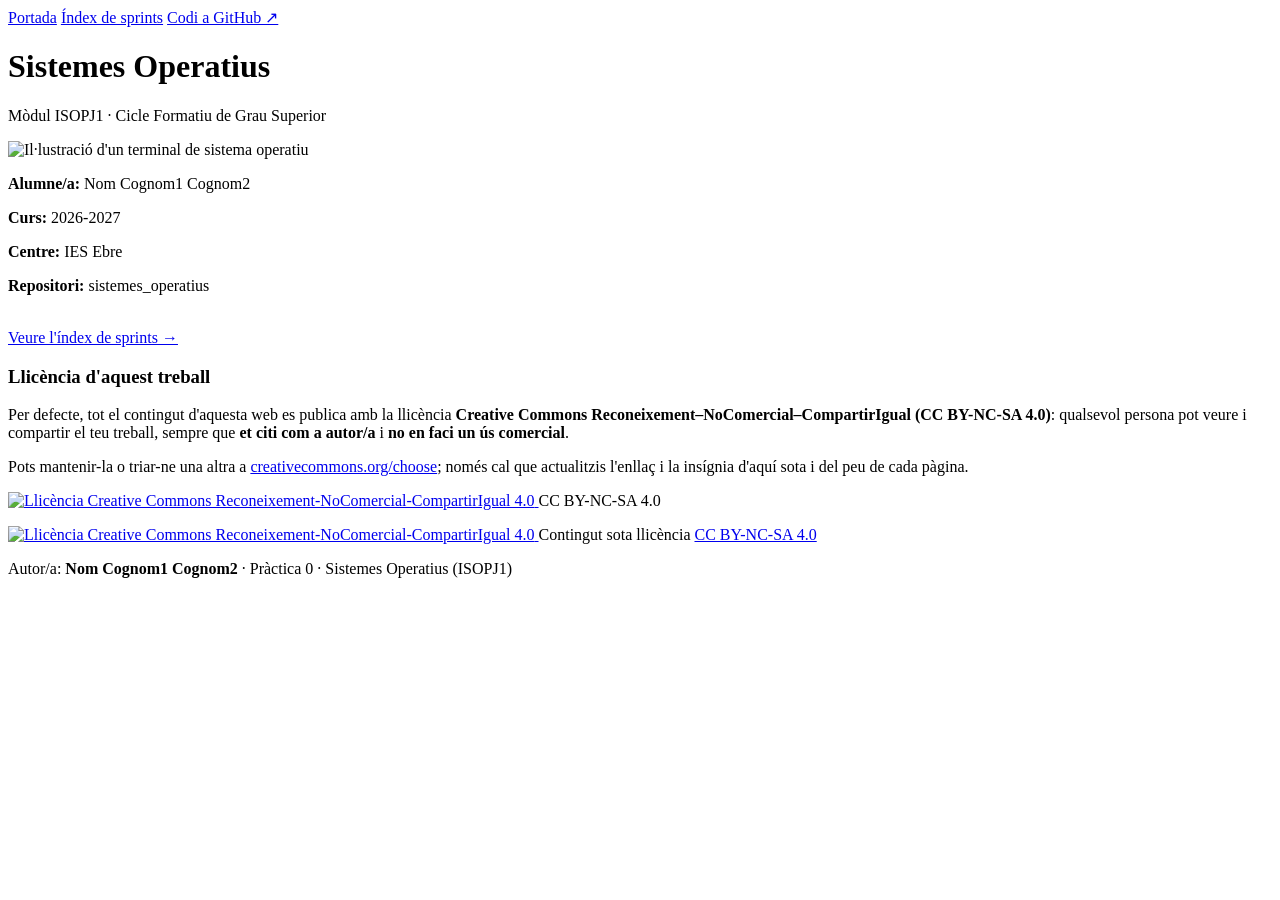
==== index.html @ 0701e9ca "Add files via upload practica 0 git" ====
<!DOCTYPE html>
<html lang="ca">
<head>
<meta charset="UTF-8">
<meta name="viewport" content="width=device-width, initial-scale=1.0">
<title>Sistemes Operatius - Portada</title>
<link rel="stylesheet" href="css/estils.css">
</head>
<body>

<header class="hero">
  <nav class="hero-nav">
    <a href="index.html">Portada</a>
    <a href="sprints.html">Índex de sprints</a>
    <!-- Canvia aquest enllaç pel teu repositori quan el tinguis penjat -->
    <a href="https://github.com/" target="_blank" rel="noopener">Codi a GitHub ↗</a>
  </nav>
  <div class="hero-titol">
    <h1>Sistemes Operatius</h1>
    <p class="subtitol">Mòdul ISOPJ1 · Cicle Formatiu de Grau Superior</p>
  </div>
</header>

<main class="contenidor">
  <section class="panell portada-hero">
    <img src="img/portada.svg" alt="Il·lustració d'un terminal de sistema operatiu" class="imatge-portada">

    <div class="fitxa-alumne">
      <p><strong>Alumne/a:</strong> Nom Cognom1 Cognom2</p>
      <p><strong>Curs:</strong> 2026-2027</p>
      <p><strong>Centre:</strong> IES Ebre</p>
      <p><strong>Repositori:</strong> sistemes_operatius</p>
    </div>

    <br>
    <a class="boto" href="sprints.html">Veure l'índex de sprints →</a>

    <div class="bloc-llicencia">
      <h3>Llicència d'aquest treball</h3>
      <p>Per defecte, tot el contingut d'aquesta web es publica amb la llicència
         <strong>Creative Commons Reconeixement–NoComercial–CompartirIgual (CC BY-NC-SA 4.0)</strong>:
         qualsevol persona pot veure i compartir el teu treball, sempre que
         <strong>et citi com a autor/a</strong> i <strong>no en faci un ús comercial</strong>.</p>
      <p>Pots mantenir-la o triar-ne una altra a
         <a href="https://creativecommons.org/choose/?lang=ca" target="_blank" rel="noopener">creativecommons.org/choose</a>;
         només cal que actualitzis l'enllaç i la insígnia d'aquí sota i del peu de cada pàgina.</p>
      <div class="badge-cc">
        <a href="https://creativecommons.org/licenses/by-nc-sa/4.0/deed.ca" target="_blank" rel="license noopener">
          <img src="https://licensebuttons.net/l/by-nc-sa/4.0/88x31.png" alt="Llicència Creative Commons Reconeixement-NoComercial-CompartirIgual 4.0" width="88" height="31">
        </a>
        <span>CC BY-NC-SA 4.0</span>
      </div>
    </div>
  </section>
</main>

<footer class="peu">
  <p class="peu-llicencia">
    <a href="https://creativecommons.org/licenses/by-nc-sa/4.0/deed.ca" target="_blank" rel="license noopener">
      <img src="https://licensebuttons.net/l/by-nc-sa/4.0/88x31.png" alt="Llicència Creative Commons Reconeixement-NoComercial-CompartirIgual 4.0" width="88" height="31">
    </a>
    <span>Contingut sota llicència <a href="https://creativecommons.org/licenses/by-nc-sa/4.0/deed.ca" target="_blank" rel="license noopener">CC BY-NC-SA 4.0</a></span>
  </p>
  <p class="autoria">Autor/a: <strong>Nom Cognom1 Cognom2</strong> · Pràctica 0 · Sistemes Operatius (ISOPJ1)</p>
</footer>

</body>
</html>
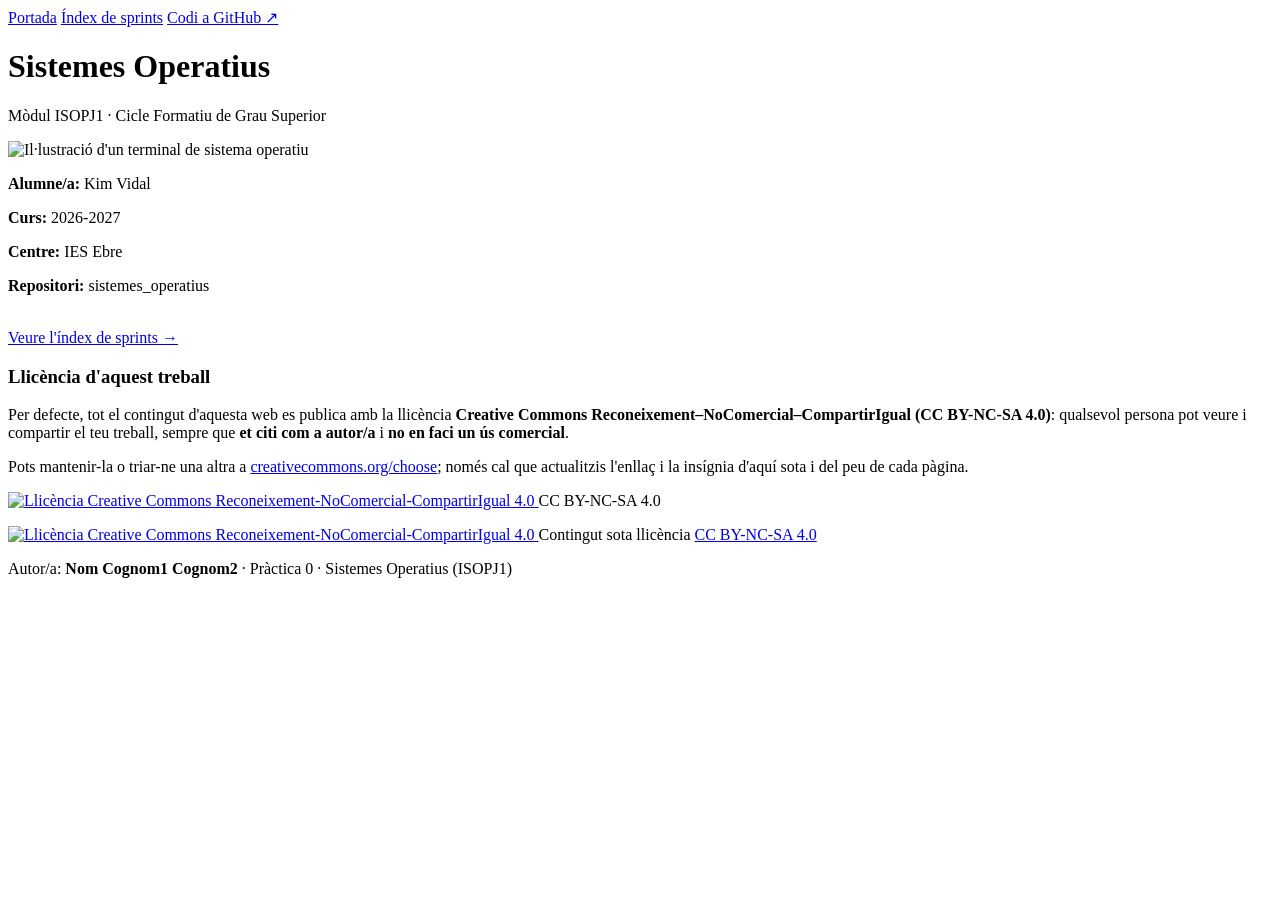
==== commit 934464b3: "Update index.html NOM KIM" ====
--- a/index.html
+++ b/index.html
@@ -26,7 +26,7 @@
     <img src="img/portada.svg" alt="Il·lustració d'un terminal de sistema operatiu" class="imatge-portada">
 
     <div class="fitxa-alumne">
-      <p><strong>Alumne/a:</strong> Nom Cognom1 Cognom2</p>
+      <p><strong>Alumne/a:</strong> Kim Vidal</p>
       <p><strong>Curs:</strong> 2026-2027</p>
       <p><strong>Centre:</strong> IES Ebre</p>
       <p><strong>Repositori:</strong> sistemes_operatius</p>
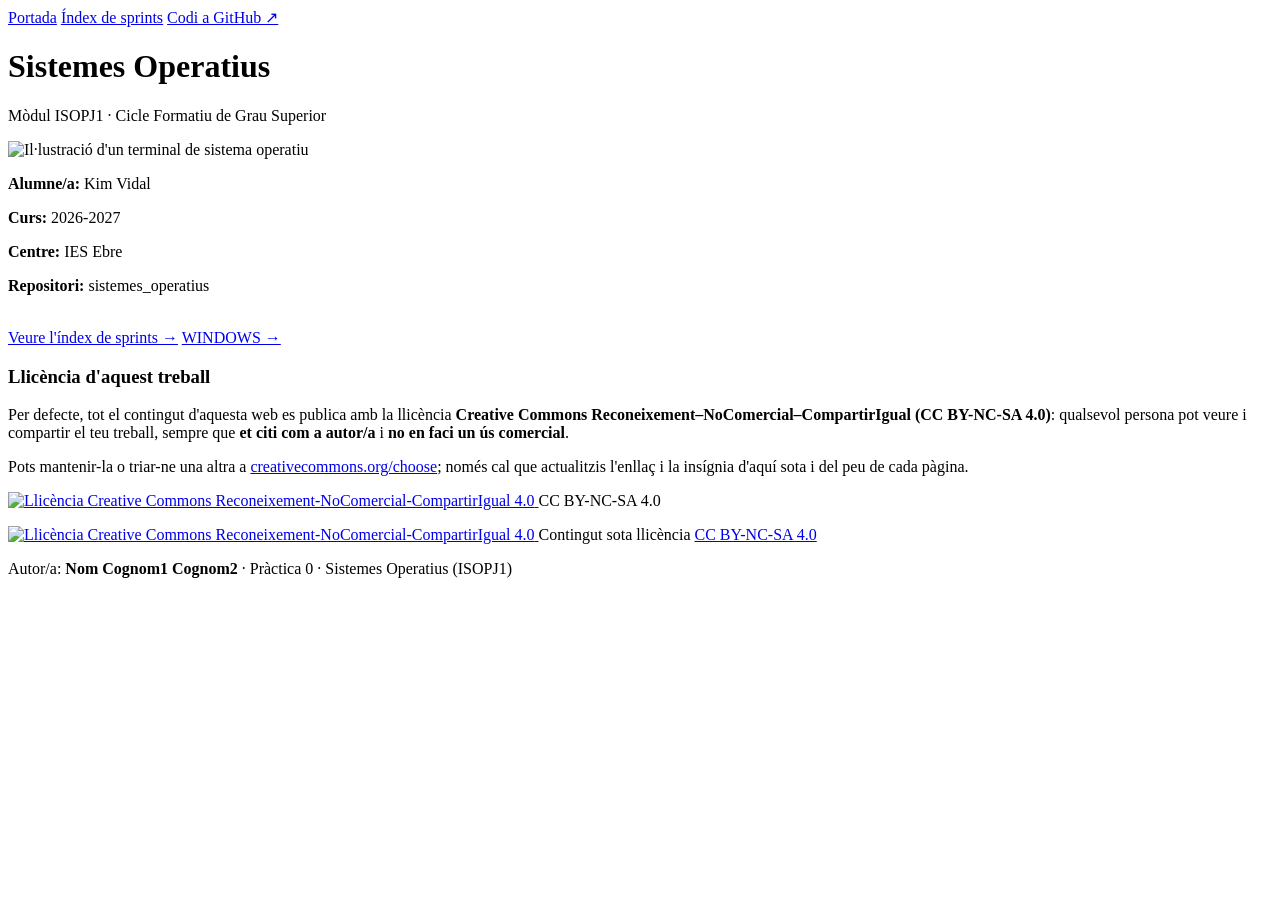
==== commit 7866db42: "Update index.html boto de windows" ====
--- a/index.html
+++ b/index.html
@@ -34,6 +34,8 @@
 
     <br>
     <a class="boto" href="sprints.html">Veure l'índex de sprints →</a>
+    <a class="boto" href="sprints.html">WINDOWS →</a>
+
 
     <div class="bloc-llicencia">
       <h3>Llicència d'aquest treball</h3>
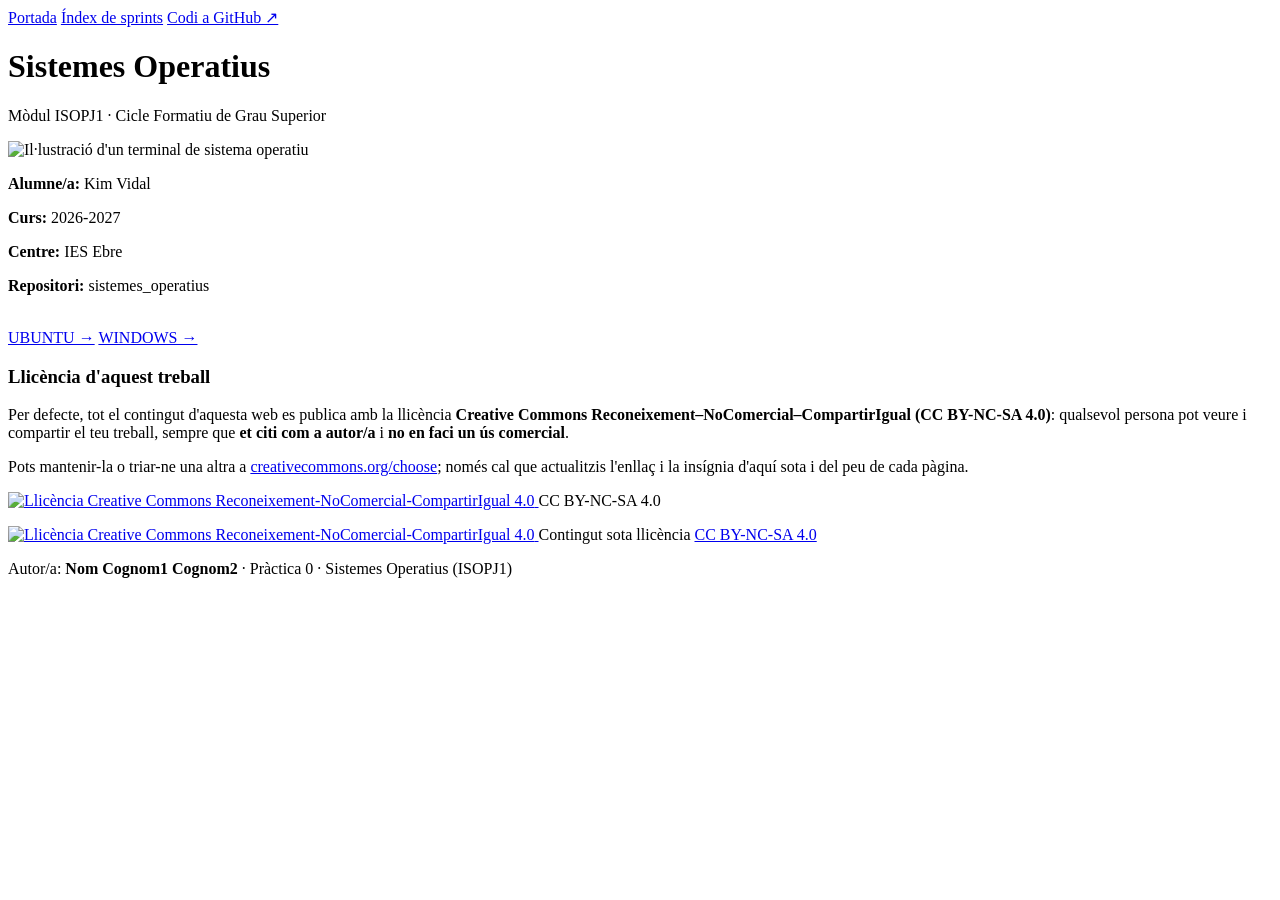
==== commit b5612be1: "Update index.html" ====
--- a/index.html
+++ b/index.html
@@ -33,7 +33,7 @@
     </div>
 
     <br>
-    <a class="boto" href="sprints.html">Veure l'índex de sprints →</a>
+    <a class="boto" href="sprints.html">UBUNTU →</a>
     <a class="boto" href="sprints.html">WINDOWS →</a>
 
 
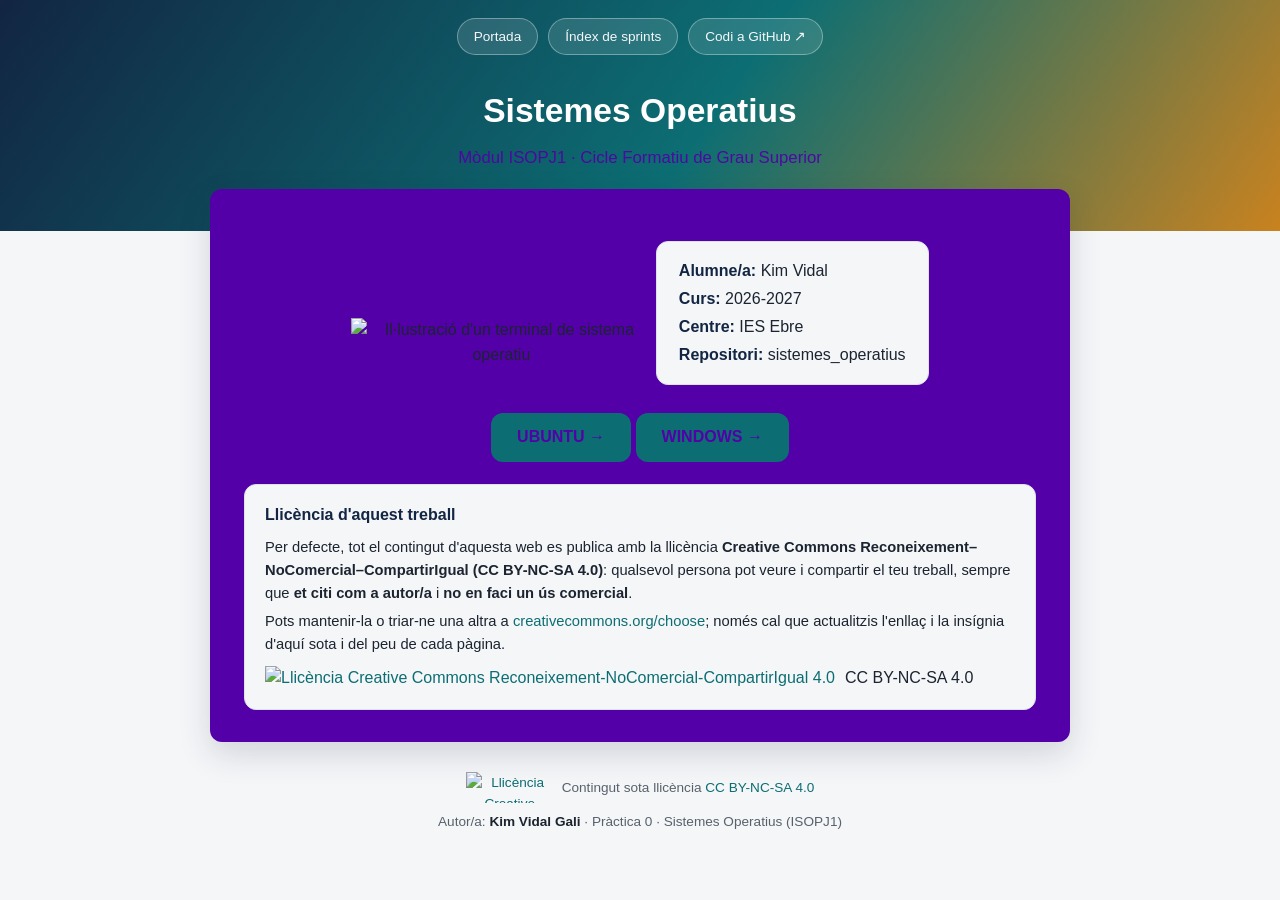
==== commit cea2333d: "Update index.html nom autor autora" ====
--- a/index.html
+++ b/index.html
@@ -33,7 +33,7 @@
     </div>
 
     <br>
-    <a class="boto" href="sprints.html">UBUNTU →</a>
+    <a class="boto" href="sprint4/index.html">UBUNTU →</a>
     <a class="boto" href="sprints.html">WINDOWS →</a>
 
 
@@ -63,7 +63,7 @@
     </a>
     <span>Contingut sota llicència <a href="https://creativecommons.org/licenses/by-nc-sa/4.0/deed.ca" target="_blank" rel="license noopener">CC BY-NC-SA 4.0</a></span>
   </p>
-  <p class="autoria">Autor/a: <strong>Nom Cognom1 Cognom2</strong> · Pràctica 0 · Sistemes Operatius (ISOPJ1)</p>
+  <p class="autoria">Autor/a: <strong>Kim Vidal Gali</strong> · Pràctica 0 · Sistemes Operatius (ISOPJ1)</p>
 </footer>
 
 </body>
--- a/css/estils.css
+++ b/css/estils.css
@@ -0,0 +1,245 @@
+/* Full de estils comu per a tot el lloc.
+   Enllaça-la sempre igual:
+   <link rel="stylesheet" href="../css/estils.css">  (des d'una carpeta de sprint)
+   <link rel="stylesheet" href="css/estils.css">      (des de l'arrel) */
+
+:root {
+  --mari: #122542;
+  --teal: #0c6e73;
+  --ambre: #c9821f;
+  --tinta: #1b2430;
+  --tinta-suau: #57626c;
+  --fons: #f5f6f8;
+  --blanc: #5400A8;
+  --vora: #dde2e7;
+  --radi: 12px;
+}
+
+* { box-sizing: border-box; }
+
+body {
+  margin: 0;
+  font-family: "Segoe UI", Roboto, Arial, sans-serif;
+  color: var(--tinta);
+  background: var(--fons);
+  line-height: 1.55;
+}
+
+a { color: var(--teal); text-decoration: none; }
+a:hover { text-decoration: underline; }
+
+.contenidor {
+  max-width: 900px;
+  margin: 0 auto;
+  padding: 0 20px;
+}
+
+/* ---------- Capçalera / hero (present a totes les pàgines) ---------- */
+.hero {
+  background: linear-gradient(125deg, var(--mari) 0%, var(--teal) 55%, var(--ambre) 100%);
+  padding-bottom: 60px;
+  color: var(--blanc);
+}
+
+.hero-nav {
+  display: flex;
+  justify-content: center;
+  gap: 10px;
+  flex-wrap: wrap;
+  padding: 18px 20px 0;
+}
+
+.hero-nav a {
+  color: rgba(255, 255, 255, 0.95);
+  background: rgba(255, 255, 255, 0.12);
+  border: 1px solid rgba(255, 255, 255, 0.35);
+  padding: 7px 16px;
+  border-radius: 999px;
+  font-size: 0.85rem;
+  text-decoration: none;
+}
+.hero-nav a:hover { background: rgba(255, 255, 255, 0.24); text-decoration: none; }
+
+.hero-titol {
+  text-align: center;
+  padding: 30px 20px 0;
+}
+
+.hero-titol .miguetes {
+  font-size: 0.85rem;
+  opacity: 0.85;
+  margin: 0 0 10px;
+}
+.hero-titol .miguetes a { color: #fff; text-decoration: underline; }
+
+.hero-titol h1 {
+  margin: 0 0 8px;
+  font-size: 2.1rem;
+  color: #fff;
+}
+
+.hero-titol p.subtitol {
+  margin: 0;
+  opacity: 0.92;
+  font-size: 1.05rem;
+}
+
+/* ---------- Panell blanc flotant que xafa el hero ---------- */
+main { padding-bottom: 50px; }
+
+.panell {
+  background: var(--blanc);
+  border-radius: var(--radi);
+  box-shadow: 0 12px 32px rgba(18, 37, 66, 0.16);
+  margin-top: -42px;
+  padding: 32px 34px;
+  position: relative;
+  z-index: 1;
+}
+
+/* ---------- Portada ---------- */
+.portada-hero { text-align: center; }
+.portada-hero img.imatge-portada {
+  max-width: 300px;
+  width: 100%;
+  height: auto;
+  margin-bottom: 22px;
+}
+
+.fitxa-alumne {
+  display: inline-block;
+  background: var(--fons);
+  border: 1px solid var(--vora);
+  border-radius: var(--radi);
+  padding: 14px 22px;
+  margin: 20px 0;
+  text-align: left;
+}
+.fitxa-alumne p { margin: 3px 0; }
+.fitxa-alumne strong { color: var(--mari); }
+
+.boto {
+  display: inline-block;
+  background: var(--teal);
+  color: var(--blanc) !important;
+  padding: 12px 26px;
+  border-radius: var(--radi);
+  font-weight: 600;
+  text-decoration: none !important;
+  margin-top: 8px;
+}
+.boto:hover { background: var(--mari); }
+
+/* ---------- Graella de targetes (sprints / apartats) ---------- */
+.rejilla-targetes {
+  display: grid;
+  grid-template-columns: repeat(auto-fit, minmax(220px, 1fr));
+  gap: 16px;
+  margin: 24px 0 6px;
+}
+
+.targeta {
+  display: block;
+  background: var(--fons);
+  border: 1px solid var(--vora);
+  border-radius: var(--radi);
+  padding: 18px 20px;
+  transition: box-shadow 0.15s, transform 0.15s;
+}
+.targeta:hover {
+  box-shadow: 0 4px 14px rgba(12, 110, 115, 0.18);
+  transform: translateY(-2px);
+  text-decoration: none;
+}
+.targeta .numero {
+  display: inline-block;
+  background: var(--teal);
+  color: var(--blanc);
+  font-size: 0.75rem;
+  font-weight: 700;
+  padding: 2px 9px;
+  border-radius: 999px;
+  margin-bottom: 8px;
+}
+.targeta h3 { margin: 0 0 4px; color: var(--tinta); font-size: 1.05rem; }
+.targeta p { margin: 0; color: var(--tinta-suau); font-size: 0.9rem; }
+
+h1, h2 { color: var(--mari); }
+
+.consell {
+  color: var(--tinta-suau);
+  font-size: 0.9rem;
+  margin-top: 18px;
+}
+.consell code { background: var(--fons); padding: 1px 5px; border-radius: 4px; }
+
+/* ---------- Taula d'apartats (índex intern d'un sprint, amb ancoratges) ---------- */
+.taula-apartats {
+  width: 100%;
+  border-collapse: collapse;
+  margin: 6px 0 8px;
+}
+.taula-apartats th, .taula-apartats td {
+  text-align: left;
+  padding: 10px 12px;
+  border-bottom: 1px solid var(--vora);
+}
+.taula-apartats th {
+  font-size: 0.72rem;
+  letter-spacing: 0.06em;
+  text-transform: uppercase;
+  color: var(--tinta-suau);
+}
+.taula-apartats td:first-child, .taula-apartats th:first-child { width: 46px; color: var(--tinta-suau); }
+.taula-apartats tr:hover td { background: var(--fons); }
+.taula-apartats a { font-weight: 600; }
+
+/* ---------- Contingut d'un apartat, dins de la mateixa pàgina ---------- */
+.apartat {
+  scroll-margin-top: 20px;
+  padding-top: 26px;
+  margin-top: 26px;
+  border-top: 1px solid var(--vora);
+}
+.apartat h2 { margin-top: 0; }
+.apartat img {
+  max-width: 100%;
+  border-radius: var(--radi);
+  border: 1px solid var(--vora);
+  margin: 14px 0;
+}
+.apartat ul { padding-left: 22px; }
+.apartat li { margin: 4px 0; }
+.tornar-index { font-size: 0.85rem; }
+
+/* ---------- Peu de pàgina: llicència i autoria (fix a totes les pàgines) ---------- */
+footer.peu {
+  text-align: center;
+  color: var(--tinta-suau);
+  font-size: 0.85rem;
+  padding: 30px 20px 46px;
+}
+.peu-llicencia {
+  display: flex;
+  align-items: center;
+  justify-content: center;
+  gap: 8px;
+  flex-wrap: wrap;
+  margin: 0 0 8px;
+}
+.peu-llicencia img { display: block; }
+footer.peu .autoria { margin: 0; }
+footer.peu .autoria strong { color: var(--tinta); }
+
+/* ---------- Bloc de llicència a la portada ---------- */
+.bloc-llicencia {
+  border: 1px solid var(--vora);
+  border-radius: var(--radi);
+  padding: 18px 20px;
+  margin-top: 22px;
+  text-align: left;
+  background: var(--fons);
+}
+.bloc-llicencia h3 { margin: 0 0 8px; font-size: 1rem; color: var(--mari); }
+.bloc-llicencia p { margin: 6px 0; font-size: 0.92rem; }
+.bloc-llicencia .badge-cc { display: flex; align-items: center; gap: 10px; margin-top: 10px; }
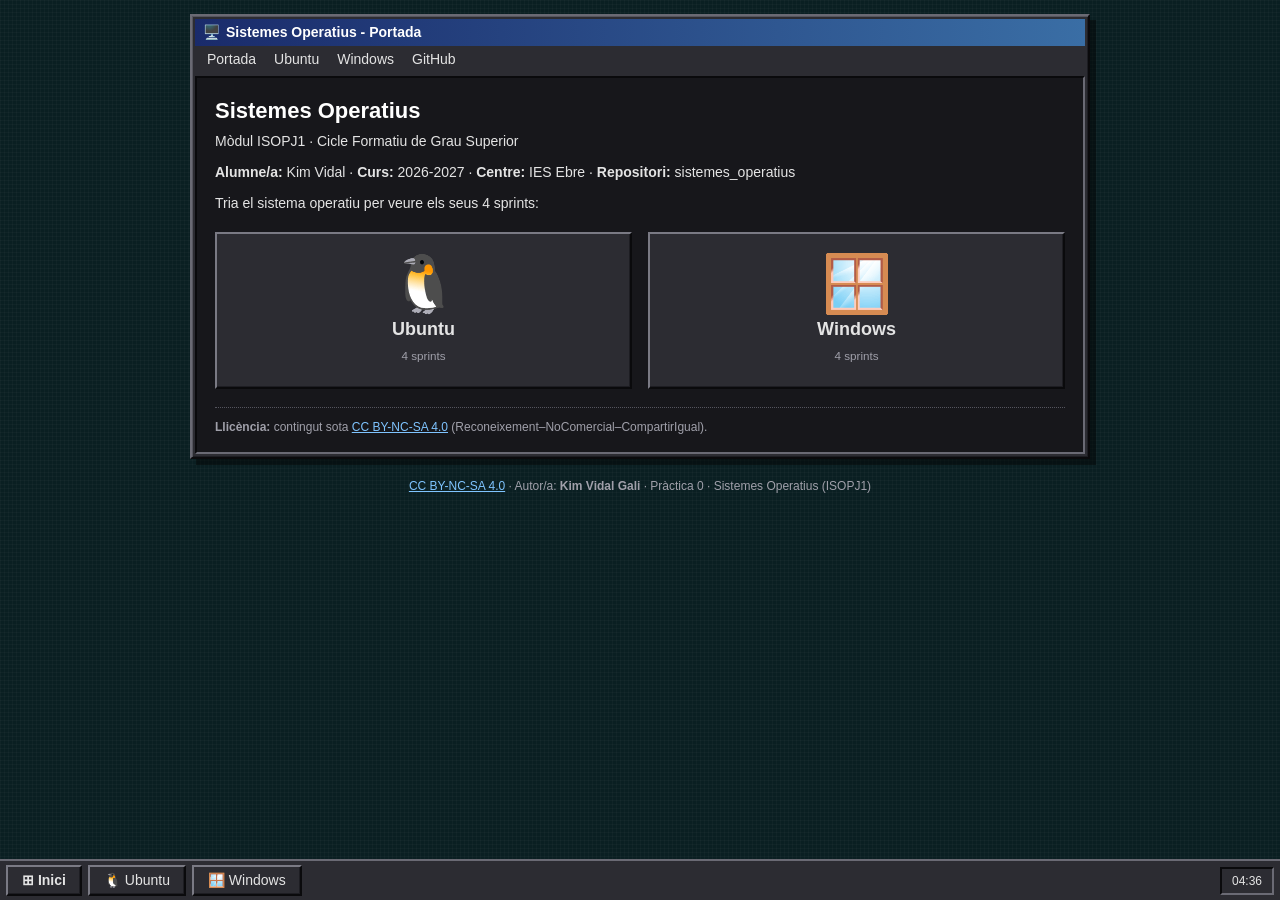
==== commit ac203d2a: "nova" ====
--- a/index.html
+++ b/index.html
@@ -1,70 +1,13 @@
 <!DOCTYPE html>
-<html lang="ca">
-<head>
-<meta charset="UTF-8">
-<meta name="viewport" content="width=device-width, initial-scale=1.0">
-<title>Sistemes Operatius - Portada</title>
-<link rel="stylesheet" href="css/estils.css">
-</head>
-<body>
-
-<header class="hero">
-  <nav class="hero-nav">
-    <a href="index.html">Portada</a>
-    <a href="sprints.html">Índex de sprints</a>
-    <!-- Canvia aquest enllaç pel teu repositori quan el tinguis penjat -->
-    <a href="https://github.com/" target="_blank" rel="noopener">Codi a GitHub ↗</a>
-  </nav>
-  <div class="hero-titol">
-    <h1>Sistemes Operatius</h1>
-    <p class="subtitol">Mòdul ISOPJ1 · Cicle Formatiu de Grau Superior</p>
-  </div>
-</header>
-
-<main class="contenidor">
-  <section class="panell portada-hero">
-    <img src="img/portada.svg" alt="Il·lustració d'un terminal de sistema operatiu" class="imatge-portada">
-
-    <div class="fitxa-alumne">
-      <p><strong>Alumne/a:</strong> Kim Vidal</p>
-      <p><strong>Curs:</strong> 2026-2027</p>
-      <p><strong>Centre:</strong> IES Ebre</p>
-      <p><strong>Repositori:</strong> sistemes_operatius</p>
-    </div>
-
-    <br>
-    <a class="boto" href="sprint4/index.html">UBUNTU →</a>
-    <a class="boto" href="sprints.html">WINDOWS →</a>
-
-
-    <div class="bloc-llicencia">
-      <h3>Llicència d'aquest treball</h3>
-      <p>Per defecte, tot el contingut d'aquesta web es publica amb la llicència
-         <strong>Creative Commons Reconeixement–NoComercial–CompartirIgual (CC BY-NC-SA 4.0)</strong>:
-         qualsevol persona pot veure i compartir el teu treball, sempre que
-         <strong>et citi com a autor/a</strong> i <strong>no en faci un ús comercial</strong>.</p>
-      <p>Pots mantenir-la o triar-ne una altra a
-         <a href="https://creativecommons.org/choose/?lang=ca" target="_blank" rel="noopener">creativecommons.org/choose</a>;
-         només cal que actualitzis l'enllaç i la insígnia d'aquí sota i del peu de cada pàgina.</p>
-      <div class="badge-cc">
-        <a href="https://creativecommons.org/licenses/by-nc-sa/4.0/deed.ca" target="_blank" rel="license noopener">
-          <img src="https://licensebuttons.net/l/by-nc-sa/4.0/88x31.png" alt="Llicència Creative Commons Reconeixement-NoComercial-CompartirIgual 4.0" width="88" height="31">
-        </a>
-        <span>CC BY-NC-SA 4.0</span>
-      </div>
-    </div>
-  </section>
-</main>
-
-<footer class="peu">
-  <p class="peu-llicencia">
-    <a href="https://creativecommons.org/licenses/by-nc-sa/4.0/deed.ca" target="_blank" rel="license noopener">
-      <img src="https://licensebuttons.net/l/by-nc-sa/4.0/88x31.png" alt="Llicència Creative Commons Reconeixement-NoComercial-CompartirIgual 4.0" width="88" height="31">
-    </a>
-    <span>Contingut sota llicència <a href="https://creativecommons.org/licenses/by-nc-sa/4.0/deed.ca" target="_blank" rel="license noopener">CC BY-NC-SA 4.0</a></span>
-  </p>
-  <p class="autoria">Autor/a: <strong>Kim Vidal Gali</strong> · Pràctica 0 · Sistemes Operatius (ISOPJ1)</p>
-</footer>
-
-</body>
-</html>
+<html lang="ca"><head><meta charset="UTF-8"><meta name="viewport" content="width=device-width, initial-scale=1.0">
+<title>Sistemes Operatius - Portada</title><link rel="stylesheet" href="css/retro.css"></head>
+<body><div class="pantalla">
+<section class="finestra"><div class="barra"><span class="icona">🖥️</span><span class="nom">Sistemes Operatius - Portada</span></div><div class="menu"><a href="index.html">Portada</a><a href="ubuntu/index.html">Ubuntu</a><a href="windows/index.html">Windows</a><a href="https://github.com/" target="_blank" rel="noopener">GitHub</a></div><div class="cos"><h1>Sistemes Operatius</h1><p>Mòdul ISOPJ1 · Cicle Formatiu de Grau Superior</p>
+<p><strong>Alumne/a:</strong> Kim Vidal · <strong>Curs:</strong> 2026-2027 · <strong>Centre:</strong> IES Ebre · <strong>Repositori:</strong> sistemes_operatius</p>
+<p>Tria el sistema operatiu per veure els seus 4 sprints:</p>
+<nav class="tria"><a href="ubuntu/index.html"><span class="gegant">🐧</span><strong>Ubuntu</strong><small>4 sprints</small></a><a href="windows/index.html"><span class="gegant">🪟</span><strong>Windows</strong><small>4 sprints</small></a></nav>
+<div class="llicencia"><strong>Llicència:</strong> contingut sota <a href="https://creativecommons.org/licenses/by-nc-sa/4.0/deed.ca" target="_blank" rel="license noopener">CC BY-NC-SA 4.0</a> (Reconeixement–NoComercial–CompartirIgual).</div></div></section>
+<footer><a href="https://creativecommons.org/licenses/by-nc-sa/4.0/deed.ca" target="_blank" rel="license noopener">CC BY-NC-SA 4.0</a> · Autor/a: <strong>Kim Vidal Gali</strong> · Pràctica 0 · Sistemes Operatius (ISOPJ1)</footer>
+</div>
+<div class="tasques"><a class="boto inici" href="index.html">⊞ Inici</a><a class="boto" href="ubuntu/index.html">🐧 Ubuntu</a><a class="boto" href="windows/index.html">🪟 Windows</a><span class="rellotge" id="rellotge">00:00</span></div>
+<script src="css/retro.js"></script></body></html>
--- a/css/retro.css
+++ b/css/retro.css
@@ -0,0 +1,53 @@
+/* Estil Windows 95 fosc - compartit per tot el lloc */
+:root{--escriptori:#0a1f22;--gris:#2c2c32;--gris-fosc:#17171b;--text:#e4e4e4;--suau:#a0a0aa;--titol1:#1a2b6b;--titol2:#3a6ea5;--verd:#4ade80}
+*{box-sizing:border-box}
+html{scroll-behavior:smooth}
+body{margin:0;background:var(--escriptori);color:var(--text);font:14px/1.5 Tahoma,"MS Sans Serif",Verdana,sans-serif;padding:14px 12px 70px;
+background-image:linear-gradient(rgba(255,255,255,.025) 1px,transparent 1px),linear-gradient(90deg,rgba(255,255,255,.025) 1px,transparent 1px);background-size:4px 4px}
+a{color:#7fc4ff}
+.pantalla{max-width:900px;margin:0 auto;display:flex;flex-direction:column;gap:18px}
+.finestra{background:var(--gris);border:2px solid;border-color:#6a6a74 #0a0a0c #0a0a0c #6a6a74;box-shadow:inset 1px 1px 0 #55555e,inset -1px -1px 0 #1d1d22,6px 6px 0 rgba(0,0,0,.45);padding:3px}
+.barra{display:flex;align-items:center;gap:6px;padding:3px 4px 3px 8px;color:#fff;font-weight:bold;background:linear-gradient(90deg,var(--titol1),var(--titol2))}
+.barra .nom{flex:1;overflow:hidden;text-overflow:ellipsis;white-space:nowrap}
+.btn,.boto{background:var(--gris);color:var(--text);font:inherit;cursor:pointer;border:2px solid;border-color:#7a7a84 #0a0a0c #0a0a0c #7a7a84;box-shadow:inset -1px -1px 0 #1d1d22}
+.btn{width:20px;height:18px;padding:0;line-height:1;font-size:11px;font-weight:bold}
+.btn:active,.boto:active{border-color:#0a0a0c #7a7a84 #7a7a84 #0a0a0c;box-shadow:none}
+.boto{display:inline-block;padding:3px 14px;text-decoration:none;color:var(--text)}
+.cos{background:var(--gris-fosc);margin-top:3px;padding:16px 18px;border:2px solid;border-color:#0a0a0c #6a6a74 #6a6a74 #0a0a0c}
+.finestra.tancada .cos{display:none}
+.menu{display:flex;flex-wrap:wrap;gap:2px;padding:2px 4px}
+.menu a{color:var(--text);text-decoration:none;padding:1px 8px}
+.menu a:hover{background:var(--titol1);color:#fff}
+h1{margin:0 0 4px;font-size:22px;color:#fff}
+h2{margin:0 0 8px;font-size:15px;color:var(--verd)}
+p{margin:0 0 10px}
+code{font-family:"Courier New",monospace;background:#000;color:var(--verd);padding:1px 5px}
+.molla{color:var(--suau);font-size:12px}
+.aviso{color:#ffd166}
+.icones{display:grid;grid-template-columns:repeat(auto-fill,minmax(110px,1fr));gap:10px}
+.icones.grans{grid-template-columns:repeat(auto-fill,minmax(170px,1fr))}
+.icones a{display:flex;flex-direction:column;align-items:center;gap:4px;text-align:center;color:var(--text);text-decoration:none;padding:8px 4px;font-size:12px;border:1px dotted transparent}
+.icones a:hover,.icones a:focus{background:rgba(58,110,165,.4);border-color:#7fc4ff;outline:none}
+.icones .gran{font-size:30px}
+.icones small{color:var(--suau)}
+.icones small.prox{color:#ffd166}
+.tria{display:flex;flex-wrap:wrap;gap:16px;margin:18px 0}
+.tria a{flex:1 1 200px;display:flex;flex-direction:column;align-items:center;gap:4px;padding:22px 10px;text-decoration:none;color:var(--text);background:var(--gris);border:2px solid;border-color:#7a7a84 #0a0a0c #0a0a0c #7a7a84;box-shadow:inset -1px -1px 0 #1d1d22}
+.tria a:hover{background:var(--titol1)}
+.tria a:active{border-color:#0a0a0c #7a7a84 #7a7a84 #0a0a0c}
+.tria .gegant{font-size:56px;line-height:1}
+.tria strong{font-size:18px}
+.tria small{color:var(--suau)}
+.llicencia{font-size:12px;color:var(--suau);border-top:1px dotted #55555e;padding-top:10px}
+.captures{display:grid;grid-template-columns:repeat(auto-fit,minmax(260px,1fr));gap:12px;margin-top:12px}
+figure{margin:0}
+figure img{display:block;max-width:100%;border:2px solid;border-color:#0a0a0c #6a6a74 #6a6a74 #0a0a0c}
+figcaption{font-size:12px;color:var(--suau);margin-top:4px}
+figure.buit img{display:none}
+figure.buit::before{content:"Aquí va la captura:\A" attr(data-fitxer);white-space:pre;display:flex;align-items:center;justify-content:center;text-align:center;min-height:130px;padding:10px;color:var(--suau);font:12px "Courier New",monospace;border:2px dashed #55555e;background:repeating-linear-gradient(45deg,#1c1c22,#1c1c22 8px,#202028 8px,#202028 16px)}
+.tornar{font-size:12px;margin:12px 0 0}
+.tasques{position:fixed;left:0;right:0;bottom:0;display:flex;align-items:center;gap:6px;background:var(--gris);border-top:2px solid #6a6a74;padding:4px 6px;z-index:10;overflow-x:auto}
+.tasques .inici{font-weight:bold}
+.tasques .rellotge{margin-left:auto;padding:3px 10px;font-size:12px;border:2px solid;border-color:#0a0a0c #6a6a74 #6a6a74 #0a0a0c}
+footer{font-size:12px;color:var(--suau);text-align:center}
+@media(max-width:560px){.cos{padding:12px}.tasques .boto{padding:3px 8px}}
